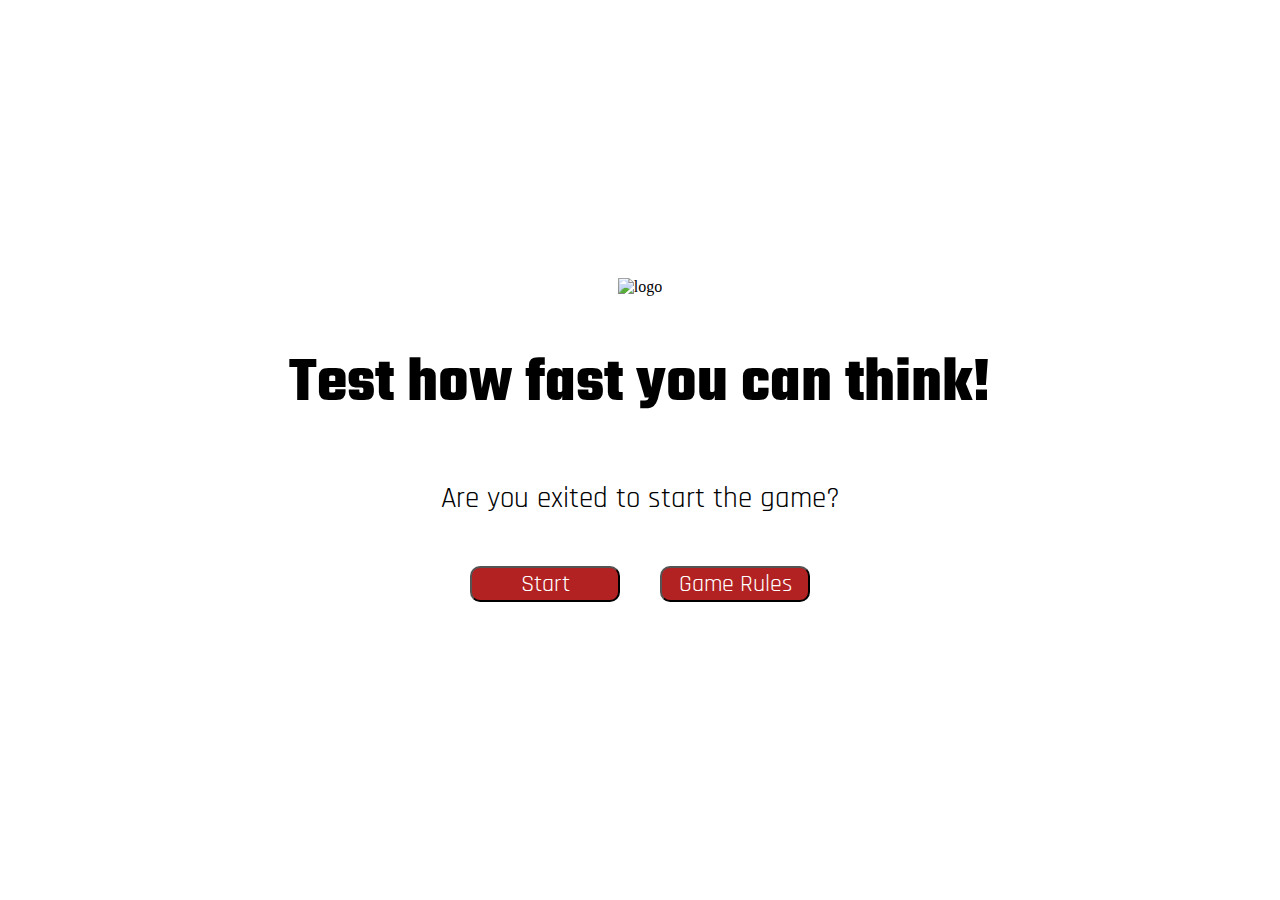
==== index.html @ 67a19684 "Add core structure to quiz-game.html and rules.html" ====
<!DOCTYPE html>
<html lang="en">
<head>
    <meta charset="UTF-8">
    <meta http-equiv="X-UA-Compatible" content="IE=edge">
    <meta name="viewport" content="width=device-width, initial-scale=1.0">

    <script src="assets/js/script.js"></script>
    <link rel="stylesheet" href="assets/css/style.css">
    <title>Quiz Game</title>
</head>
<body>
    <img id="logo" src="assets/images/img1.png" alt="logo">
    <div id="container">
        <h1 id="hdr">Test how fast you can think!</h1>
        <p id="prg"> Are you exited to start the game?</p>
     <div id="buttons">  
        <button id="btn1" type="submit" onclick="window.location.href='quiz-game.html'" >Start</button>
        <button id="btn2" type="submit" onclick="window.location.href='rules.html'">Game Rules</button>
    </div> 
</div>


    <script src="css/js/script.js"></script>
</body>
</html>
---- assets/css/style.css ----
@import url('https://fonts.googleapis.com/css2?family=Rajdhani&family=Teko:wght@300&display=swap');

* {
    box-sizing: border-box;
}

body {
    margin: 0 auto;
    padding: 0;
    display: flex;
    width: 100vh;
    height: 100vh;
    justify-content: center;
    align-items: center;
    flex-direction: column;
}

#hdr {
    margin-bottom: 50px;
    font-family: 'Teko', sans-serif;
    font-size: 4rem;
    text-align: center;
}

#prg {
    text-align: center;
    font-family: 'Rajdhani', sans-serif;
    font-size: 1.8rem;
}

#btn1, #btn2 {
    display: flex;
    font-family: 'Rajdhani', sans-serif;
    font-size: 1.5rem;
    width: 150px;
    justify-content: center;
    align-items: center;
    margin: 20px;
    border-radius: 10px;
    background-color: #B22222;
    cursor: pointer;
    color: #fff;
}
 
#buttons {
    display: flex;
    justify-content: center;
    align-items: center;
}
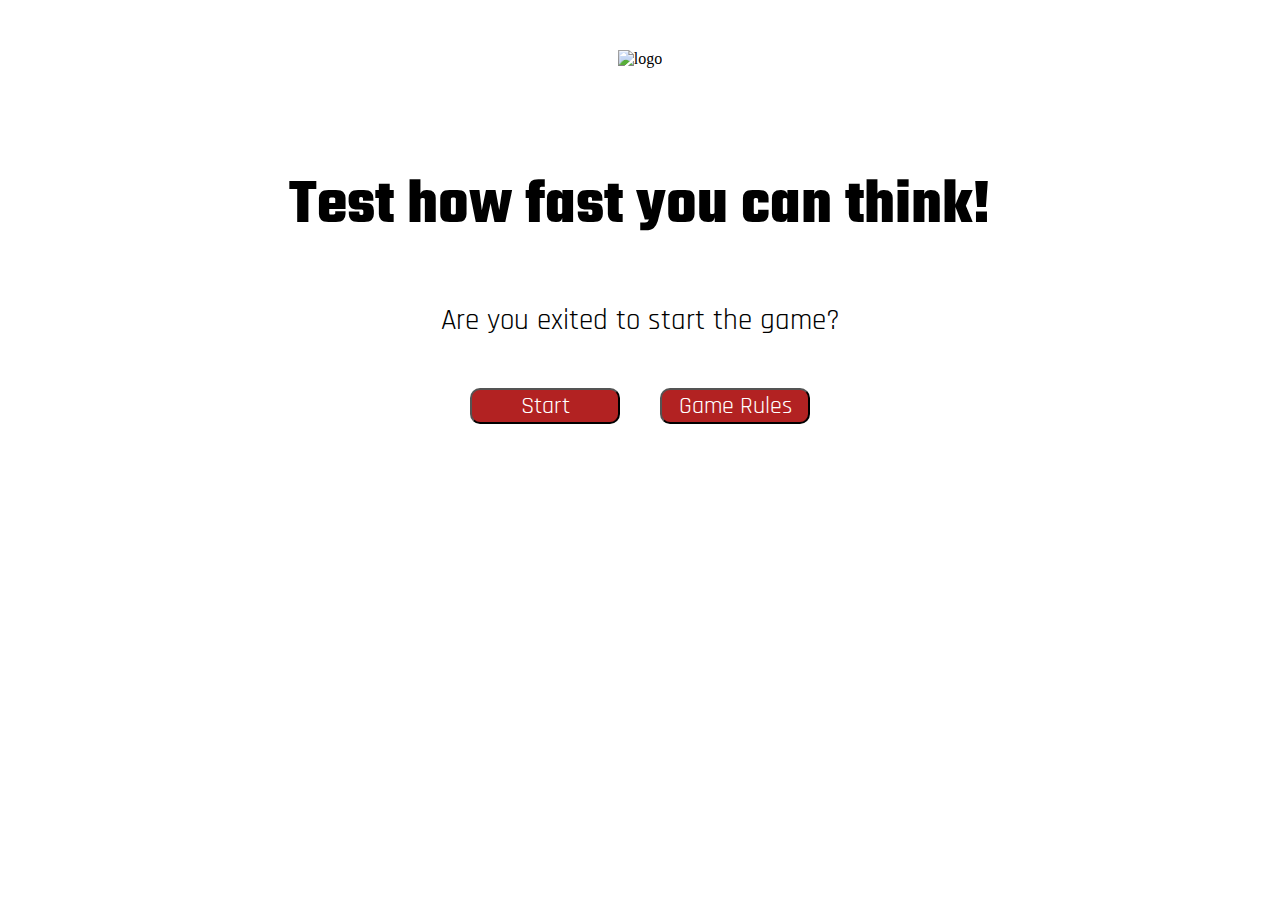
==== commit 9473084d: "Change id for questions container div" ====
--- a/index.html
+++ b/index.html
@@ -10,10 +10,10 @@
     <title>Quiz Game</title>
 </head>
 <body>
-    <img id="logo" src="assets/images/img1.png" alt="logo">
+    <img id="logo" src="assets/images/img1.png" alt="logo"> 
     <div id="container">
         <h1 id="hdr">Test how fast you can think!</h1>
-        <p id="prg"> Are you exited to start the game?</p>
+        <p id="prg">Are you exited to start the game?</p>
      <div id="buttons">  
         <button id="btn1" type="submit" onclick="window.location.href='quiz-game.html'" >Start</button>
         <button id="btn2" type="submit" onclick="window.location.href='rules.html'">Game Rules</button>
@@ -21,6 +21,6 @@
 </div>
 
 
-    <script src="css/js/script.js"></script>
+    <script src="assets/js/script.js"></script>
 </body>
 </html>--- a/assets/css/style.css
+++ b/assets/css/style.css
@@ -4,15 +4,24 @@
     box-sizing: border-box;
 }
 
+/* body style */
+
 body {
-    margin: 0 auto;
-    padding: 0;
-    display: flex;
-    width: 100vh;
-    height: 100vh;
-    justify-content: center;
-    align-items: center;
-    flex-direction: column;
+   margin: 0 auto;
+   max-width: 1000px;
+   display: flex;
+   justify-content: center;
+   align-items: center;
+   text-align: center;
+   flex-direction: column;
+   padding-top: 50px;
+}
+
+/* index.html - logo, header, paragraph, and buttons */
+
+#logo  {
+    padding-bottom: 50px;
+    max-width: 80%;
 }
 
 #hdr {
@@ -47,3 +56,78 @@
     justify-content: center;
     align-items: center;
 }
+
+/* quiz-game - questions, answers and button */
+
+#questions-container {
+    background-color: rgba(255, 223, 0, 0.8);
+    border-radius: 10px;
+    padding: 10px;
+    width: 60%;
+}
+
+#questions {
+    font-family: 'Teko', sans-serif;
+    font-size: 3.5rem;
+    text-align: center;
+}
+
+#answers {
+    margin: 0;
+    padding: 0;
+    font-family: 'Rajdhani', sans-serif;
+    font-size: 1.8rem;
+    list-style: none;
+}
+
+#answers li {
+    width: 80%;
+    border: 2px solid;
+    border-radius: 10px;
+    margin: 10px auto;
+    cursor: pointer;
+    color: #fff;
+    background-color: #1530A6;
+    padding: 10px;
+}
+
+#btn-submit {
+    font-family: 'Rajdhani', sans-serif;
+    font-size: 1.5rem;
+    width: 150px;
+    margin: 20px;
+    border-radius: 10px;
+    background-color: #B22222;
+    cursor: pointer;
+    color: #fff;
+}
+
+#timer {
+    margin-bottom: 50px;
+    font-family: 'Rajdhani', sans-serif;
+    font-size: 3rem;
+
+}
+
+/* Game rules */
+
+#rules-title {
+    font-family: 'Teko', sans-serif;
+    font-size: 2rem;
+}
+
+#game-rules {
+   background-color: rgba(255, 223, 0, 0.8);
+   width: 60%;
+   padding: 20px;
+   border-radius: 10px;
+   list-style: none;
+}
+
+#game-rules li {
+    padding: 10px;
+    font-family: 'Rajdhani', sans-serif;
+    font-size: 1.1rem;
+    color: black;
+    
+}